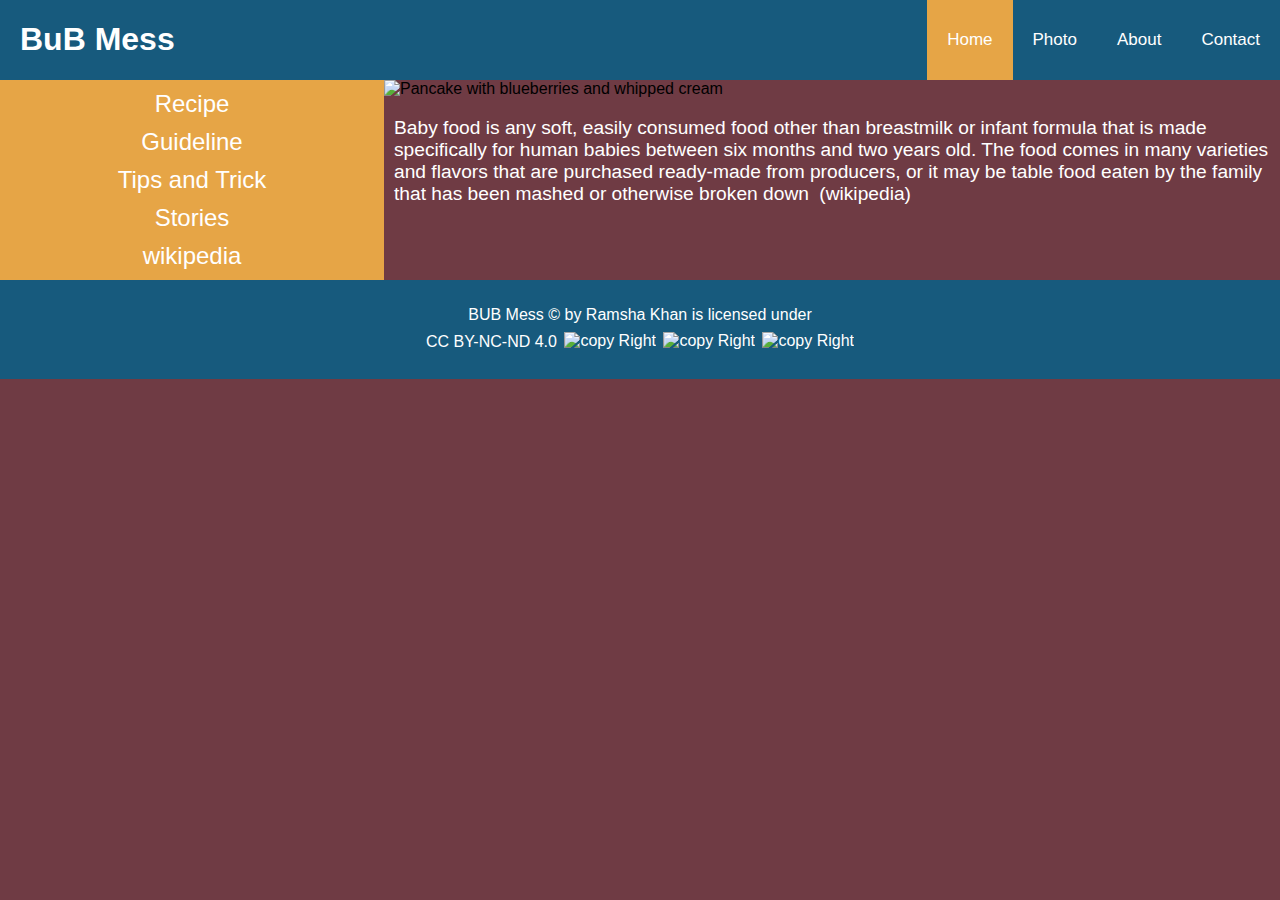
==== bubmess/index.html @ d68da0c6 "Add files via upload" ====
<!DOCTYPE html>
<html lang="en">
<head>
    <meta charset="UTF-8">
    <meta name="viewport" content="width=device-width, initial-scale=1.0">
    <title>BUB Mess</title>
    <link rel="stylesheet" href="css/general.css">
    <link rel="stylesheet" href="css/header.css">
    <link rel="stylesheet" href="css/footer.css">
    <link rel="stylesheet" href="css/index.css">

</head>
<body>
    <header>
        <h1>BuB Mess</h1>
        <label for="hamburger_checkbox">
            <img src="image/hamburger_menu.svg" alt="Menu" id="hamburger_image">
        </label>
        <input type="checkbox" id="hamburger_checkbox">
        <nav>
            <a href="index.html" class="active_nav">Home</a>
            <a href="photo.html">Photo</a>
            <a href="about.html" >About</a>
            <a href="contact.html">Contact</a>
        </nav>

    </header>
    <main>
        <aside>
            <a href="https://www.healthline.com/health/childrens-health/homemade-baby-food-recipes">Recipe</a>
            <a href="https://www.rch.org.au/uploadedFiles/Main/Content/nutrition/guide-to-foods-babys-first-year.pdf">Guideline</a>
            <a href="https://raisingchildren.net.au/babies/breastfeeding-bottle-feeding-solids/solids-drinks/solid-foods-practical-tips-for-getting-started">
                Tips and Trick</a>
            <a href="https://www.mymomcrew.com/blog/starting-solids-one-moms-journey-twice-over">Stories</a>
            <a href="https://en.wikipedia.org/wiki/Baby_food">wikipedia</a>

        </aside>
        <section>
            <h2>heading 1</h2>
            <img id="main-image" srcset="image/hero-image-480.jpg 480w,
            image/hero-image-960.jpg 960w,
            image/hero-image-1920.jpg 1920w,
            image/hero-image-3840.jpg 3840w,
            image/hero-image-7680.jpg 7680w" 
            sizes="(max-width:480px) 480px,
            (max-width:960px) 960px,
            (max-width:1920px) 1920px,
            (max-width:3840px) 3840px,
            (max-width:7680px) 7680px"
            src="image/hero-image-1920w.jpg"
            alt="Pancake with blueberries and whipped cream">
           
           
            <article>
                <h2>heading 2</h2>
                <p>Baby food is any soft, easily consumed food other than breastmilk or infant formula that is made specifically for human babies between 
                    six months and two years old. The food comes in many varieties and flavors that are purchased ready-made from producers, or it may be
                     table food eaten by the family that has been mashed or otherwise broken down
                    <a href="https://en.wikipedia.org/wiki/Baby_food">(wikipedia)</a></p>
            </article>
        </section>
    </main>
    
    <footer>
        <p>
            <span property="dct:title">BUB Mess &copy; </span> by 
            <span property="cc:attributionName">Ramsha Khan</span> is licensed under 
            <br>
            <a href="https://creativecommons.org/licenses/by-nc-nd/4.0/?ref=chooser-v1" target="_blank"
            rel="license noopener noreferrer" >CC BY-NC-ND 4.0
            <img  src="https://mirrors.creativecommons.org/presskit/icons/cc.svg?ref=chooser-v1" alt="copy Right">
            <img  src="https://mirrors.creativecommons.org/presskit/icons/by.svg?ref=chooser-v1" alt="copy Right">
            <img  src="https://mirrors.creativecommons.org/presskit/icons/nd.svg?ref=chooser-v1" alt="copy Right" >
        </a>
    </p>
    </footer>
</body>
</html>
---- bubmess/css/general.css ----
*{
    box-sizing: border-box;
}

body{
    background-color:#6f3b44;
    font-family: Arial, Helvetica, sans-serif;
    margin: 0;
}
---- bubmess/css/header.css ----
/*Mobile First view*/
header{
    background-color: #175a7d;
    overflow: hidden;
}

h1{
    color: white;
    float: left;
    padding: 0 20px;
    text-align: center;
    width: 100%;
}

#hamburger_checkbox {
    display: none;
}

#hamburger_image {
    background-color: #96c6cf;
    display: block;
    margin-bottom: 20px;
    margin-left: auto;
    margin-right: auto;
    padding: 10px;
    width: 10%;
}

#hamburger_checkbox:not(:checked) + nav{
    display: none;
}

nav a {
    color: white;
    float: left;
    font-size: 17px;
    padding: 30px 20px;
    text-align: center;
    text-decoration: none;
    width: 100%;
} 
  
 nav a:hover {
    background-color: #96c6cf;
    color: #000000;
  }

 nav a:active {
    color: blue;
}

.active_nav {
    background-color: #e6a546;
    color: white;
}
/* Medium devices (landscape tablets, 768px and up) */
@media only screen and (min-width: 768px) {
   
   /* Hide the hamburgur menu */
    #hamburger_image{
        display: none;
    }
     /* show the nav link  */

     #hamburger_checkbox:not(:checked) + nav {
        display: block;
     }
    h1{
        text-align: left;
        width: 390px;
    }

    nav{
        float: right;
    }
    nav a {
        width: auto;
    }
}
---- bubmess/css/footer.css ----
footer{

    background-color: #175a7d;
    color: white;
    padding: 10px 0 4px 0;
    font-family: Arial, Helvetica, sans-serif;
    text-align: center;
    width: 100%;
    
}

footer a{
    background-color: #175a7d;
    color: white;
    display: inline-block;
    padding: 8px;
    text-decoration: none;
}
footer a :hover{
    background-color:black;
    color: white;

}

footer a :focus{
    background-color: black;
    color: white;
    outline: none;
}
footer img {
    height: 22px;
    margin-left: 3px;
    vertical-align: text-bottom;
     }
---- bubmess/css/index.css ----
/* Mobile first view  */

h2{
    display: none;
}
aside{
    background-color: #e6a546;
    font-size: 150%;
    padding: 5px 0;
    text-align: center;
    width: 100%;

}
aside a{
    color: white;
    display: block;
    padding: 5px 0;
    text-decoration: none;
    width: 100%;
}
  
 aside a:hover {
    background-color: #96c6cf ;
    color: black;
  }
  aside a:focus {
    background-color: #96c6cf ;
    color: black;
    outline: none;
  }

 aside a:active {
    color: blue;
  }

article{
    background-color: #6f3b44;
    color: white;
    font-size: 120%;
    padding: 0 10px;
}

article a{
    color: white;
    padding: 5px;
    text-decoration: none;
}

article a:hover {
    background-color: #96c6cf ;
    color: black;
    text-decoration: none;
  }

 article a:active {
    color: blue;
  }

article a :focus{
    background-color: white;
    color: hotpink;
    text-decoration: none;
}

#main-image{
    width: 100%;
   
}
/* Medium devices (landscape tablets, 768px and up) */
@media only screen and (min-width: 768px) {
    main{
        display: flex;
    }
    aside{
        align-items: center;
        display: flex;
        flex-direction: column;
        float: left;
        justify-content: center;
        width: 30%;
    }
    section{
        display: inline;
        float: right;
        width: 70%;
    }
}
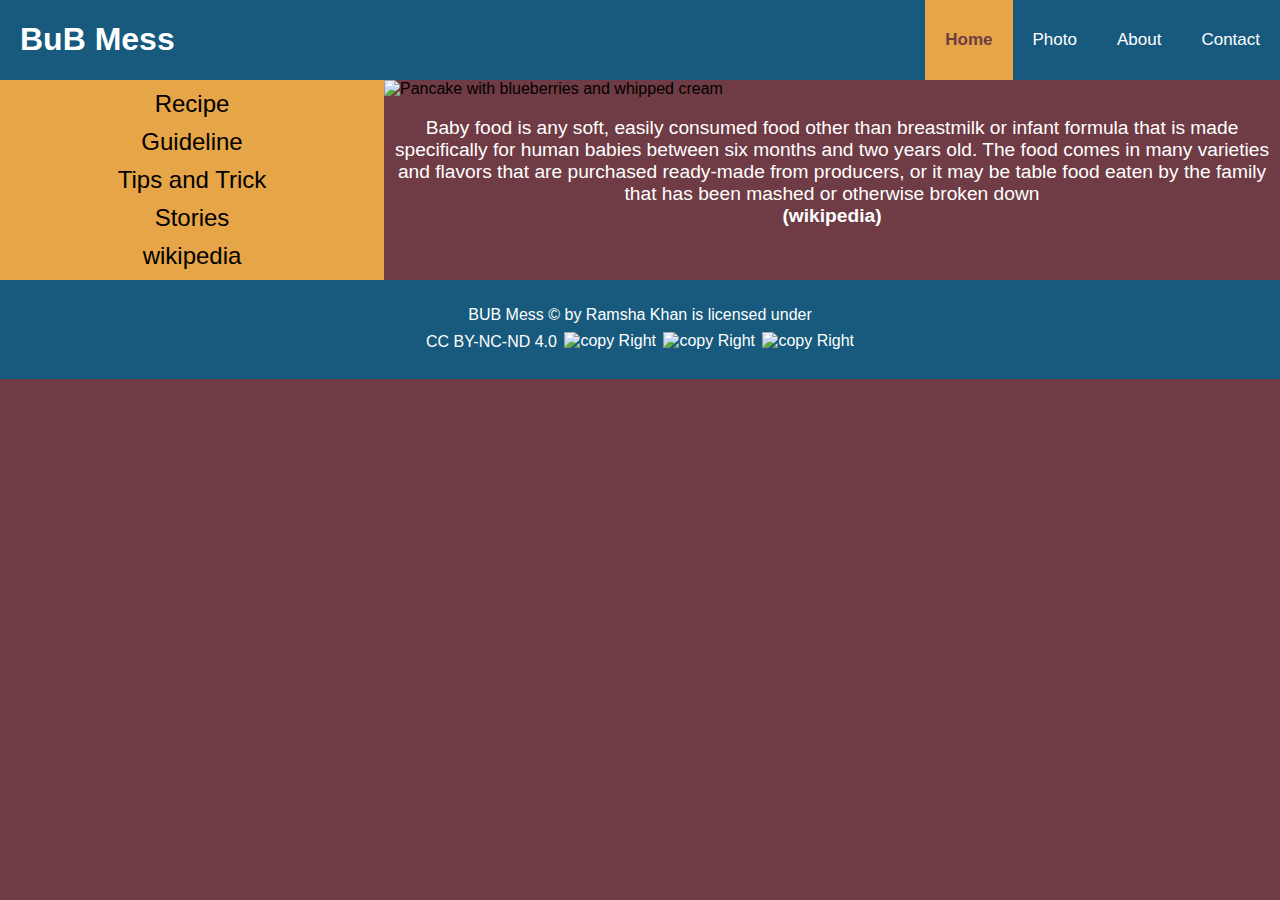
==== commit d81db37c: "Add files via upload" ====
--- a/bubmess/index.html
+++ b/bubmess/index.html
@@ -56,6 +56,7 @@
                 <p>Baby food is any soft, easily consumed food other than breastmilk or infant formula that is made specifically for human babies between 
                     six months and two years old. The food comes in many varieties and flavors that are purchased ready-made from producers, or it may be
                      table food eaten by the family that has been mashed or otherwise broken down
+                     <br>
                     <a href="https://en.wikipedia.org/wiki/Baby_food">(wikipedia)</a></p>
             </article>
         </section>
--- a/bubmess/css/header.css
+++ b/bubmess/css/header.css
@@ -51,7 +51,8 @@
 
 .active_nav {
     background-color: #e6a546;
-    color: white;
+    color: #6f3b44;
+    font-weight: bold;
 }
 /* Medium devices (landscape tablets, 768px and up) */
 @media only screen and (min-width: 768px) {
--- a/bubmess/css/index.css
+++ b/bubmess/css/index.css
@@ -12,7 +12,7 @@
 
 }
 aside a{
-    color: white;
+    color: black;
     display: block;
     padding: 5px 0;
     text-decoration: none;
@@ -38,10 +38,12 @@
     color: white;
     font-size: 120%;
     padding: 0 10px;
+    text-align: center;
 }
 
 article a{
     color: white;
+    font-weight: bold;
     padding: 5px;
     text-decoration: none;
 }
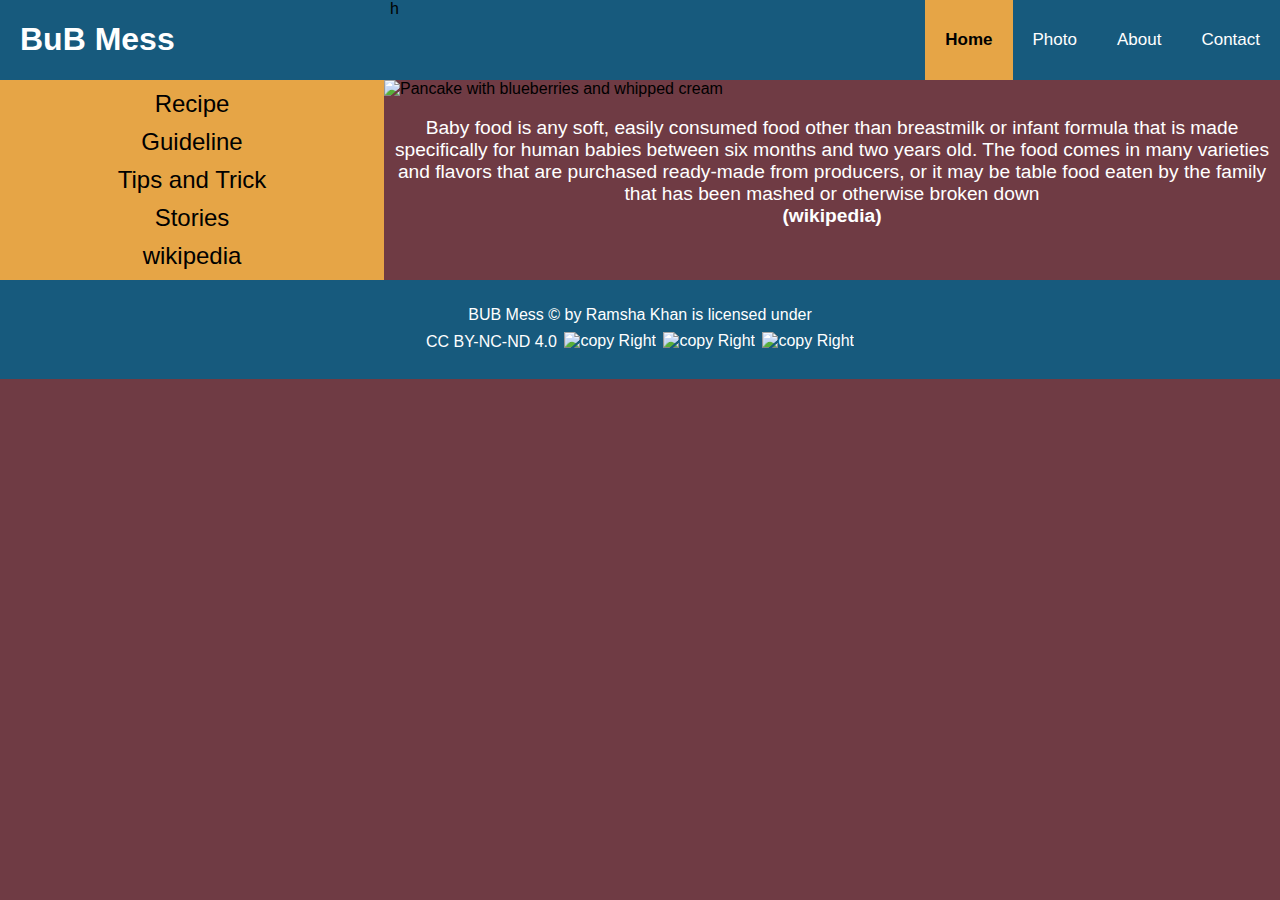
==== commit bfe67200: "Update index.html" ====
--- a/bubmess/index.html
+++ b/bubmess/index.html
@@ -17,6 +17,7 @@
             <img src="image/hamburger_menu.svg" alt="Menu" id="hamburger_image">
         </label>
         <input type="checkbox" id="hamburger_checkbox">
+         <label for="hamburger">h</label>
         <nav>
             <a href="index.html" class="active_nav">Home</a>
             <a href="photo.html">Photo</a>
@@ -78,4 +79,4 @@
 </body>
 </html>
 
-           +           
--- a/bubmess/css/header.css
+++ b/bubmess/css/header.css
@@ -51,7 +51,7 @@
 
 .active_nav {
     background-color: #e6a546;
-    color: #6f3b44;
+    color: black;
     font-weight: bold;
 }
 /* Medium devices (landscape tablets, 768px and up) */
@@ -77,4 +77,4 @@
     nav a {
         width: auto;
     }
-}+}
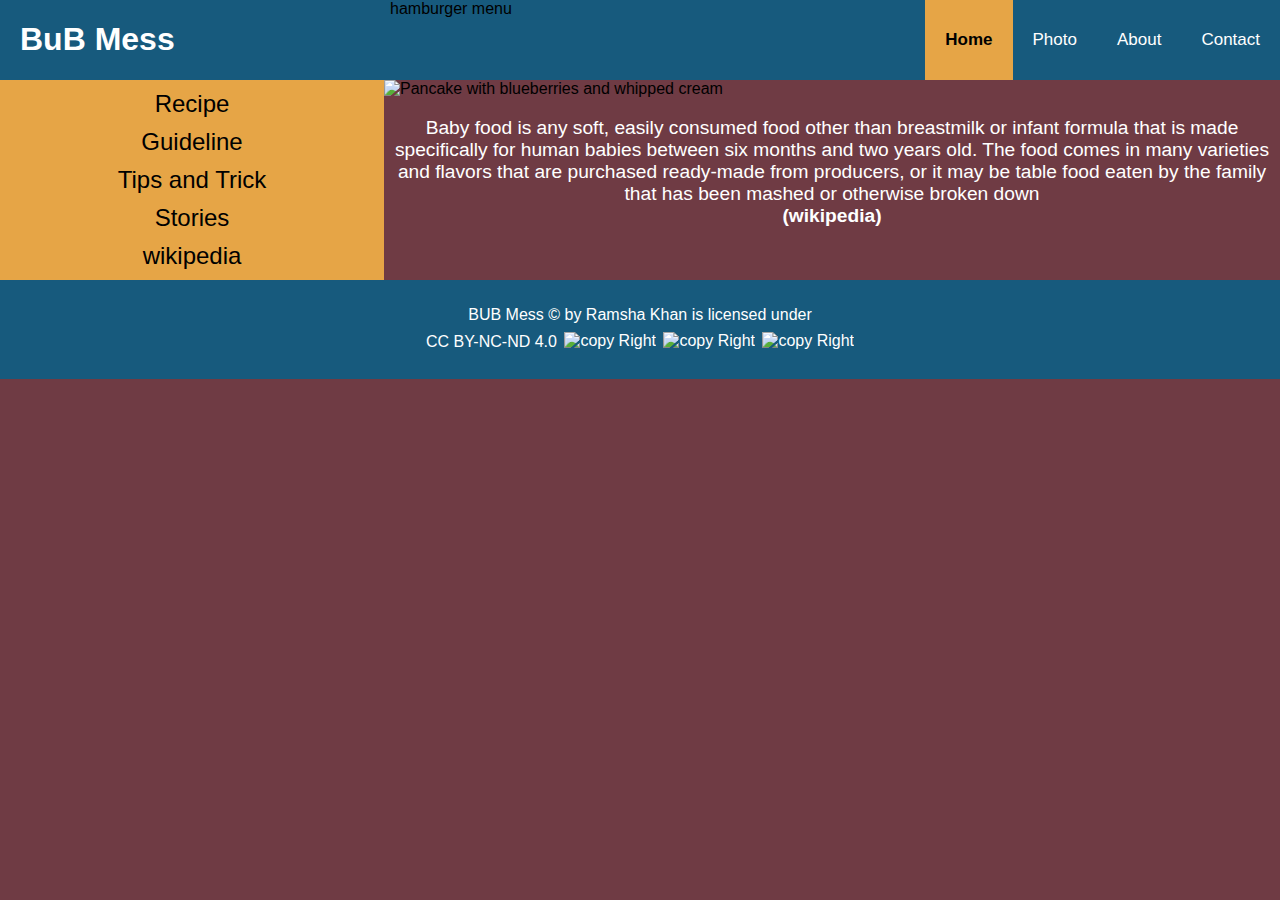
==== commit acea9fd6: "Update index.html" ====
--- a/bubmess/index.html
+++ b/bubmess/index.html
@@ -13,11 +13,10 @@
 <body>
     <header>
         <h1>BuB Mess</h1>
-        <label for="hamburger_checkbox">
+        <label for="hamburger_checkbox">hamburger menu
             <img src="image/hamburger_menu.svg" alt="Menu" id="hamburger_image">
         </label>
         <input type="checkbox" id="hamburger_checkbox">
-         <label for="hamburger">h</label>
         <nav>
             <a href="index.html" class="active_nav">Home</a>
             <a href="photo.html">Photo</a>
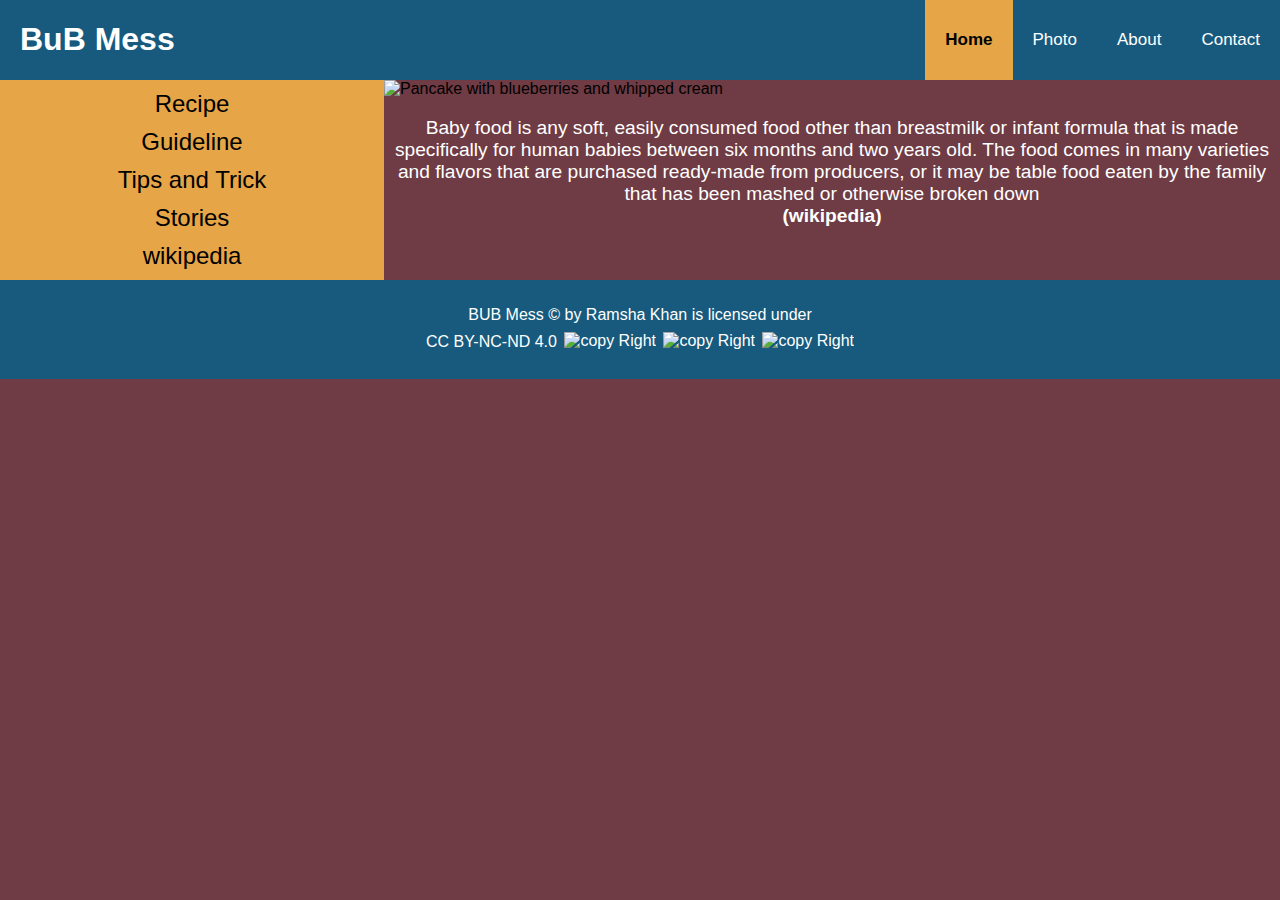
==== commit 5b165708: "Update index.html" ====
--- a/bubmess/index.html
+++ b/bubmess/index.html
@@ -13,7 +13,7 @@
 <body>
     <header>
         <h1>BuB Mess</h1>
-        <label for="hamburger_checkbox">hamburger menu
+        <label for="hamburger_checkbox">
             <img src="image/hamburger_menu.svg" alt="Menu" id="hamburger_image">
         </label>
         <input type="checkbox" id="hamburger_checkbox">
